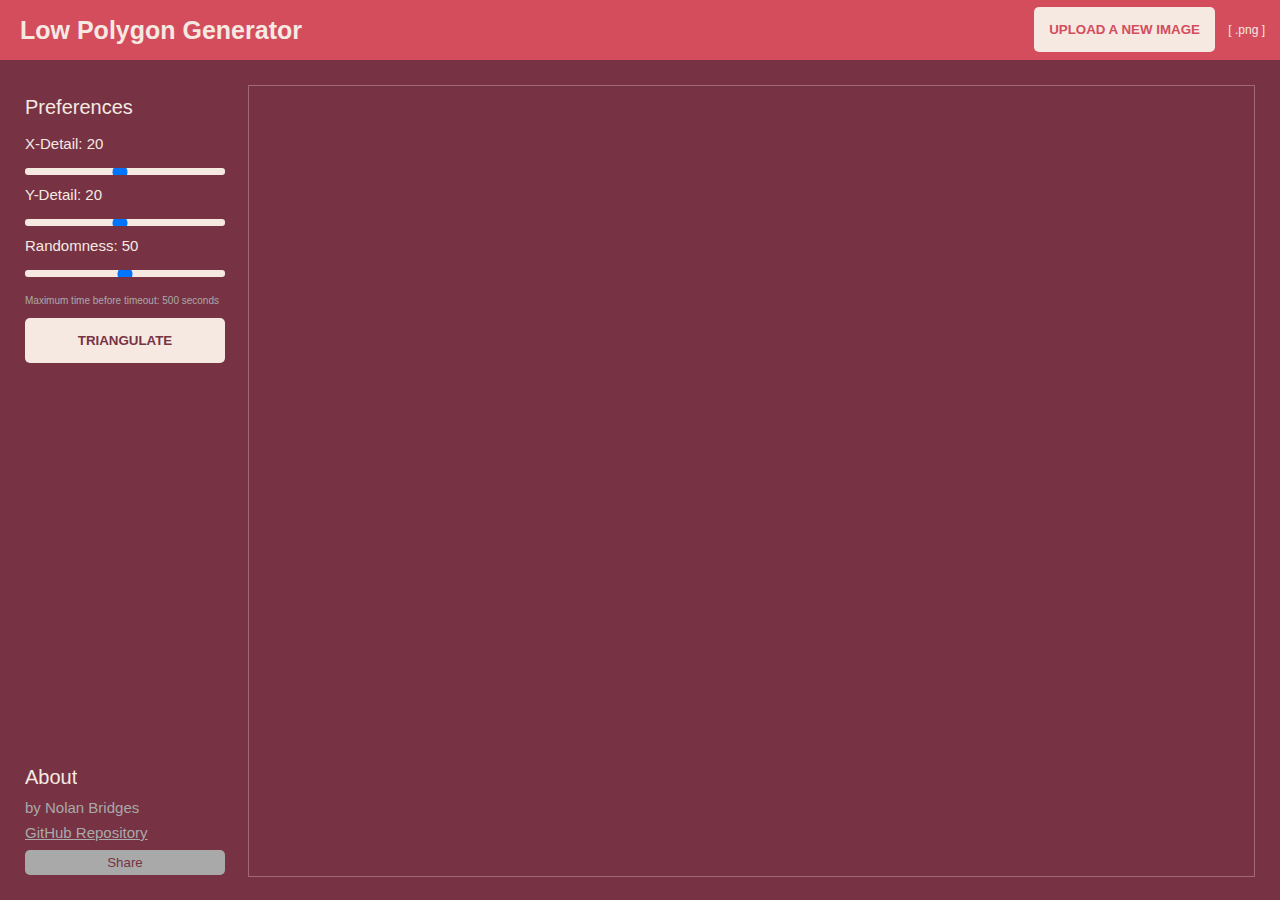
==== index.html @ 8dd9af8c "Renamed files" ====
<!DOCTYPE html>
<html lang="en">
<head>
	<meta charset="UTF-8">
	<title>Low Polygon Generator</title>

<link href="https://fonts.googleapis.com/css?family=Staatliches" rel="stylesheet">
<link href="lowpoly.css" rel="stylesheet">
</head>
<body>
	<div id="overlay">
		<div id="overlayText">Loading...</div>
	</div>
	<div class="titleBar" id="titleBar">
		<label class="title">Low Polygon Generator</label>
    
		<input type="file" id="fileSelector" accept=".png" hidden="hidden" class="uploading">
		<div class="uploading">
			<button type="button" id="fileButton">UPLOAD A NEW IMAGE</button>
			<label type="label" id="fileLabel">[ .png ]</label>
		</div>
	</div>

	<div id="toolBox">
		<label id="toolBoxTitle">Preferences</label><br>
		<label class="toolBoxLabel" id="xDetailLabel">X-Detail: 20</label><br>
		<input type="range" min="2" max="40" value="20" class="slider" id="xPointSlider"><br>
		<label class="toolBoxLabel" id="yDetailLabel">Y-Detail: 20</label><br>
		<input type="range" min="2" max="40" value="20" class="slider" id="yPointSlider"><br>
		<label class="toolBoxLabel" id="randomnessLabel">Randomness: 50</label><br>
		<input type="range" min="0" max="100" value="50" class="slider" id="randomnessSlider"><br>
		<!--<label class="toolBoxLabel">Tint</label><br>
		<input type="range" min="0" max="100" value="50" class="slider" id="huePointSlider"><br>-->
		<p class="timeoutLabel">Maximum time before timeout: 500 seconds</p>
		<button id="regenerateButton">TRIANGULATE</button><br>
		<p class="errorLabel" id="errorLabelId" hidden="hidden">Please select a valid image.</p>
		
		<label id="aboutLabel0">About</label><br>
		<label id="aboutLabel1">by Nolan Bridges</label><br>
		<a href="https://github.com/NMBridges/LowPolygonGenerator-JS" id="aboutLabel2">GitHub Repository</a><br>
		<button id="shareButton">Share</button><br>
	</div>
	
	<div id="primaryScreen">
		<canvas id="mainCanvas" hidden="hidden">
			Sorry, your browser does not support the canvas tag.
		</canvas>
		<img id="loadedImage">
		<img id="triangleImage">
	</div>
	
	<style>* { margin: 0; padding: 0; overflow: hidden; } </style>
    
</body>
<script type="text/javascript" src="lowpoly.js"></script>
</html>
---- lowpoly.css ----
body {
    background-color: #773344;
    color: #F5E9E2;
    font-family:'Segoe UI', Tahoma, Geneva, Verdana, sans-serif;
}

.title {
    color: #F5E9E2;
    font-family:'Segoe UI', Tahoma, Geneva, Verdana, sans-serif;
    font-weight: bold;
    font-size: 25px;
}

.titleBar {
    background-color: #D44D5C;
    color: #F5E9E2;
    font-family:'Segoe UI', Tahoma, Geneva, Verdana, sans-serif;
    padding-left: 20px;
    font-size: 12px;
    line-height: 50px;
    padding-top: 5px;
}

.uploadButton {
    color: #F5E9E2;
}

.uploading {
    float: right;
    padding-right: 15px;
}
#fileButton {
    padding: 15px;
    color: #D44D5C;
    background-color: #F5E9E2;
    border: 0px solid #773344;
    font-weight: bold;
    border-radius: 5px;
    cursor: pointer;
}

#fileButton:hover {
    background-color: #773344;
}

#fileLabel {
    margin-left: 10px;
    color: #F5E9E2;
}

#overlay {
    position: fixed;
    display: none;
    width: 100%;
    height: 100%;
    top: 0;
    left: 0;
    right: 0;
    bottom: 0;
    background-color: rgba(0,0,0,0.5);
    z-index: 2;
    cursor: pointer;
}

#overlayText {
    text-align: center;
    font-size: 35px;
    font-weight: 400;
    position: absolute;
    top: 50%;
    left: 50%;
    font-size: 50px;
    color: white;
    transform: translate(-50%,-50%);
    -ms-transform: translate(-50%,-50%);
}

#toolBox {
    float: left;
    margin-left: 25px;
    margin-top: 25px;
    color:#F5E9E2;
    font-size: 20px;
    font-weight:500;
    line-height: 25px;
}

#toolBoxTitle {
    line-height: 45px;
}

#regenerateButton {
    margin-top: 5px;
    padding: 15px;
    color: #773344;
    background-color: #F5E9E2;
    border: 0px solid #773344;
    font-weight: bold;
    border-radius: 5px;
    cursor: pointer;
    width: 200px;
}

.toolBoxLabel {
    font-size: 15px;
    font-weight: 200;
}

.slider {
    -webkit-appearance: none;
    width: 200px;
    height: 7px;
    background:#F5E9E2;
    outline: none;
    border-radius: 3px;
}

.slider::webkit-slider-thumb {
    -webkit-appearance: none;
    width: 18px;
    height: 18px;
    border-radius: 3px;
    background: #F5E9E2;
    overflow: visible;
    margin-top: -14px;
    cursor: pointer;
}

.timeoutLabel {
    margin-top: 5px;
    font-size: 10px;
    font-weight: normal;
    color:darkgray;
}

.errorLabel {
    margin-top: 5px;
    font-size: 12px;
    font-weight: normal;
    color: red;
}

#primaryScreen {
    float: right;
    margin-right: 25px;
    margin-top: 25px;
    width: calc(100% - 275px);
    height: calc(100vh - 110px);
    border: 1px solid #a16977;
    position:relative;
}

#aboutLabel0 {
    position: absolute;
    bottom: min(100vh - 420px, 110px);
}

#aboutLabel1 {
    position: absolute;
    font-size: 15px;
    font-weight: normal;
    color:darkgray;
    bottom: min(100vh - 450px, 80px);
}

#aboutLabel2 {
    position: absolute;
    font-size: 15px;
    font-weight: normal;
    color:darkgray;
    bottom: min(100vh - 475px, 55px);
}

#shareButton {
    position: absolute;
    bottom: min(100vh - 500px, 25px);
    background-color: darkgray;
    color:#773344;
    border: 0px solid white;
    width: 200px;
    height: 25px;
    border-radius: 5px;
}

#shareButton:hover {
    background-color: rgb(200, 200, 200);
}

#shareButton:focus {
    background-color: rgb(120, 120, 120);
}

#triangleImage {
    float: none;
    margin-top: none;
    object-fit: contain;
    max-height: 100%;
    max-width: 100%;
    position:absolute;
    top: 0;
    bottom: 0;
    left: 0;
    right: 0;
    margin: auto;
    display: flex;
    justify-content: center;
    align-items: center;
    vertical-align: middle;
}
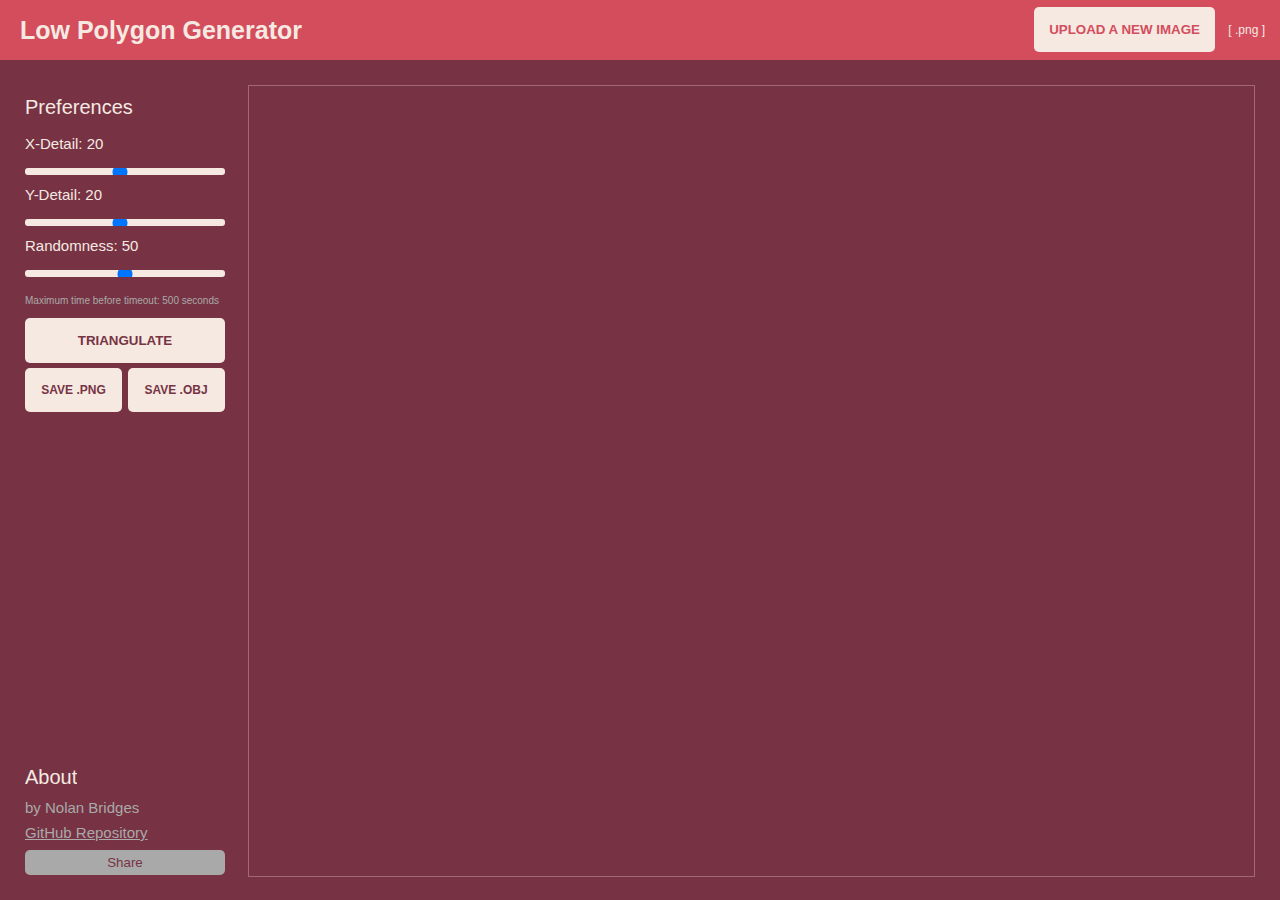
==== commit 4b3e7082: "Added icon and saving functionality." ====
--- a/index.html
+++ b/index.html
@@ -3,9 +3,9 @@
 <head>
 	<meta charset="UTF-8">
 	<title>Low Polygon Generator</title>
-
+	<link rel="shortcut icon" type="image/x-icon" href="tabicon.ico"/>
 <link href="https://fonts.googleapis.com/css?family=Staatliches" rel="stylesheet">
-<link href="lowpoly.css" rel="stylesheet">
+<link href="index.css" rel="stylesheet">
 </head>
 <body>
 	<div id="overlay">
@@ -29,10 +29,10 @@
 		<input type="range" min="2" max="40" value="20" class="slider" id="yPointSlider"><br>
 		<label class="toolBoxLabel" id="randomnessLabel">Randomness: 50</label><br>
 		<input type="range" min="0" max="100" value="50" class="slider" id="randomnessSlider"><br>
-		<!--<label class="toolBoxLabel">Tint</label><br>
-		<input type="range" min="0" max="100" value="50" class="slider" id="huePointSlider"><br>-->
 		<p class="timeoutLabel">Maximum time before timeout: 500 seconds</p>
 		<button id="regenerateButton">TRIANGULATE</button><br>
+		<button id="downloadPng" class="download">SAVE .PNG</button>
+		<button id="downloadObj" class="download">SAVE .OBJ</button><br>
 		<p class="errorLabel" id="errorLabelId" hidden="hidden">Please select a valid image.</p>
 		
 		<label id="aboutLabel0">About</label><br>
@@ -52,5 +52,5 @@
 	<style>* { margin: 0; padding: 0; overflow: hidden; } </style>
     
 </body>
-<script type="text/javascript" src="lowpoly.js"></script>
+<script type="text/javascript" src="index.js"></script>
 </html>--- a/index.css
+++ b/index.css
@@ -0,0 +1,222 @@
+body {
+    background-color: #773344;
+    color: #F5E9E2;
+    font-family:'Segoe UI', Tahoma, Geneva, Verdana, sans-serif;
+}
+
+.title {
+    color: #F5E9E2;
+    font-family:'Segoe UI', Tahoma, Geneva, Verdana, sans-serif;
+    font-weight: bold;
+    font-size: 25px;
+}
+
+.titleBar {
+    background-color: #D44D5C;
+    color: #F5E9E2;
+    font-family:'Segoe UI', Tahoma, Geneva, Verdana, sans-serif;
+    padding-left: 20px;
+    font-size: 12px;
+    line-height: 50px;
+    padding-top: 5px;
+}
+
+.uploadButton {
+    color: #F5E9E2;
+}
+
+.uploading {
+    float: right;
+    padding-right: 15px;
+}
+#fileButton {
+    padding: 15px;
+    color: #D44D5C;
+    background-color: #F5E9E2;
+    border: 0px solid #773344;
+    font-weight: bold;
+    border-radius: 5px;
+    cursor: pointer;
+}
+
+#fileButton:hover {
+    background-color: #773344;
+}
+
+#fileLabel {
+    margin-left: 10px;
+    color: #F5E9E2;
+}
+
+#overlay {
+    position: fixed;
+    display: none;
+    width: 100%;
+    height: 100%;
+    top: 0;
+    left: 0;
+    right: 0;
+    bottom: 0;
+    background-color: rgba(0,0,0,0.5);
+    z-index: 2;
+    cursor: pointer;
+}
+
+#overlayText {
+    text-align: center;
+    font-size: 35px;
+    font-weight: 400;
+    position: absolute;
+    top: 50%;
+    left: 50%;
+    font-size: 50px;
+    color: white;
+    transform: translate(-50%,-50%);
+    -ms-transform: translate(-50%,-50%);
+}
+
+#toolBox {
+    float: left;
+    margin-left: 25px;
+    margin-top: 25px;
+    color:#F5E9E2;
+    font-size: 20px;
+    font-weight:500;
+    line-height: 25px;
+}
+
+#toolBoxTitle {
+    line-height: 45px;
+}
+
+#regenerateButton {
+    margin-top: 5px;
+    padding: 15px;
+    color: #773344;
+    background-color: #F5E9E2;
+    border: 0px solid #773344;
+    font-weight: bold;
+    border-radius: 5px;
+    cursor: pointer;
+    width: 200px;
+}
+
+.download {
+    margin-top: 5px;
+    padding: 15px;
+    color: #773344;
+    background-color: #F5E9E2;
+    border: 0px solid #773344;
+    font-weight: bold;
+    font-size: 12px;
+    border-radius: 5px;
+    cursor: pointer;
+    width: 97px;
+}
+
+.toolBoxLabel {
+    font-size: 15px;
+    font-weight: 200;
+}
+
+.slider {
+    -webkit-appearance: none;
+    width: 200px;
+    height: 7px;
+    background:#F5E9E2;
+    outline: none;
+    border-radius: 3px;
+}
+
+.slider::webkit-slider-thumb {
+    -webkit-appearance: none;
+    width: 18px;
+    height: 18px;
+    border-radius: 3px;
+    background: #F5E9E2;
+    overflow: visible;
+    margin-top: -14px;
+    cursor: pointer;
+}
+
+.timeoutLabel {
+    margin-top: 5px;
+    font-size: 10px;
+    font-weight: normal;
+    color:darkgray;
+}
+
+.errorLabel {
+    margin-top: 5px;
+    font-size: 12px;
+    font-weight: normal;
+    color: red;
+}
+
+#primaryScreen {
+    float: right;
+    margin-right: 25px;
+    margin-top: 25px;
+    width: calc(100% - 275px);
+    height: calc(100vh - 110px);
+    border: 1px solid #a16977;
+    position:relative;
+}
+
+#aboutLabel0 {
+    position: absolute;
+    bottom: min(100vh - 420px, 110px);
+}
+
+#aboutLabel1 {
+    position: absolute;
+    font-size: 15px;
+    font-weight: normal;
+    color:darkgray;
+    bottom: min(100vh - 450px, 80px);
+}
+
+#aboutLabel2 {
+    position: absolute;
+    font-size: 15px;
+    font-weight: normal;
+    color:darkgray;
+    bottom: min(100vh - 475px, 55px);
+}
+
+#shareButton {
+    position: absolute;
+    bottom: min(100vh - 500px, 25px);
+    background-color: darkgray;
+    color:#773344;
+    border: 0px solid white;
+    width: 200px;
+    height: 25px;
+    border-radius: 5px;
+}
+
+#shareButton:hover {
+    background-color: rgb(200, 200, 200);
+}
+
+#shareButton:focus {
+    background-color: rgb(120, 120, 120);
+}
+
+#triangleImage {
+    float: none;
+    margin-top: none;
+    object-fit: contain;
+    max-height: 100%;
+    max-width: 100%;
+    position:absolute;
+    top: 0;
+    bottom: 0;
+    left: 0;
+    right: 0;
+    margin: auto;
+    display: flex;
+    justify-content: center;
+    align-items: center;
+    vertical-align: middle;
+}